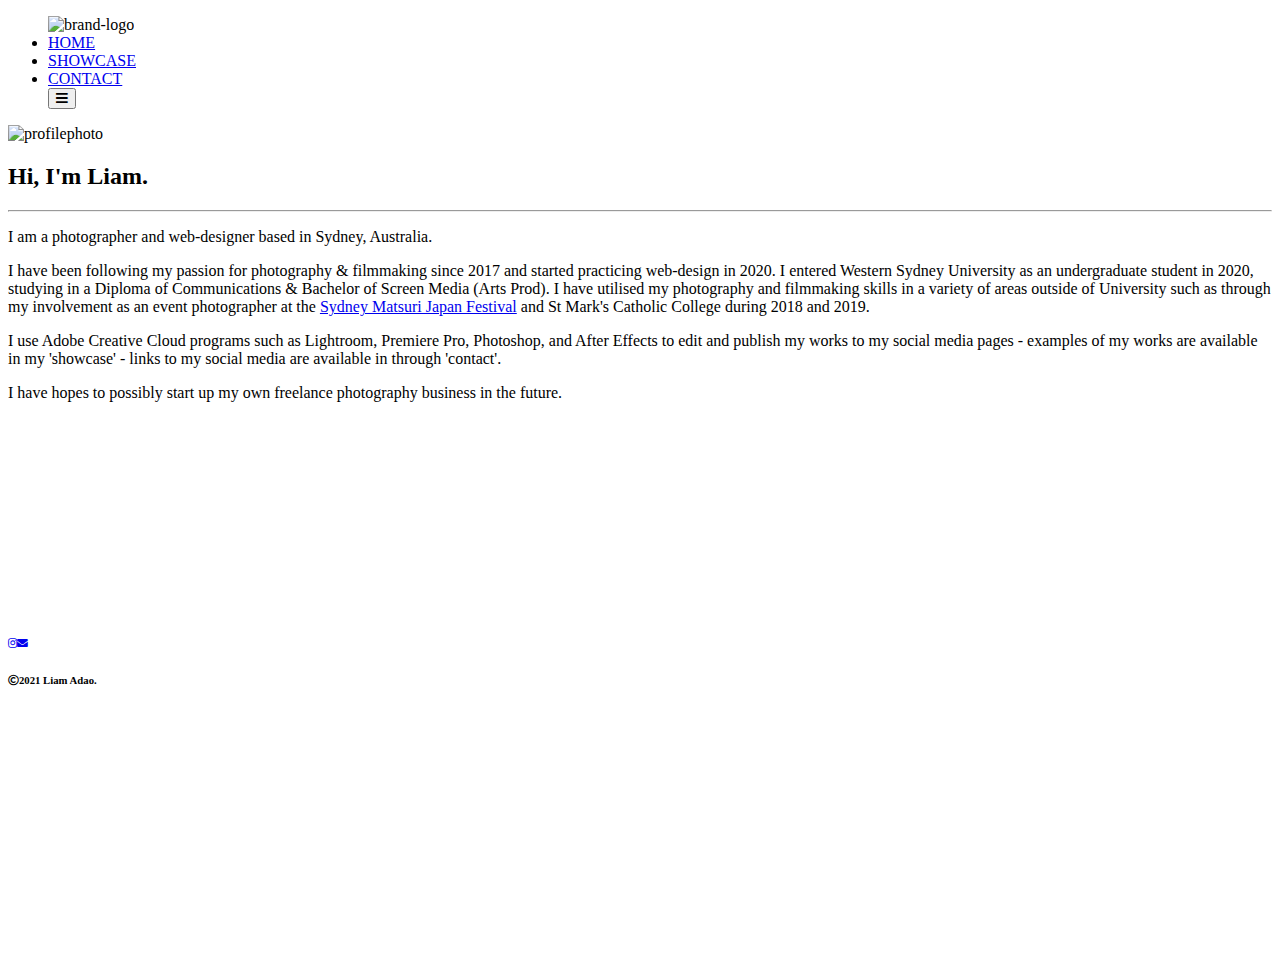
==== index.html @ 0d2a9baf "second revision" ====
<!DOCTYPE html>
<html lang="en" dir="ltr">
  <head>
    <meta charset="utf-8"><meta name="viewport" content="width=device-width, initial-scale=1, shrink-to-fit=no">
    <meta name="description" content="Liam Adao's Resume"
    <meta name="author" content="Liam Adao">
    <title>Liam Adao | HOME</title>
    <!--icons-->
    <link  href="https://use.fontawesome.com/releases/v5.7.0/css/all.css" rel="stylesheet">
    <!-- Bootstrap core CSS -->
    <link href="css/bootstrap.css" rel="stylesheet">
    <!-- Custom styles for this template -->
    <link href="css/custom.css" rel="stylesheet">
    <link rel="preconnect" href="https://fonts.gstatic.com">
    <link href="https://fonts.googleapis.com/css2?family=Source+Sans+Pro:wght@300;400&display=swap" rel="stylesheet">
    <link href="https://fonts.googleapis.com/css2?family=Oswald:wght@200;500&display=swap" rel="stylesheet">
    <link href="https://fonts.googleapis.com/css2?family=Raleway&display=swap" rel="stylesheet">
    <!-- Overlay Coding -->

<script>
  function openOverlay() {
    let overlayDiv = document.querySelector(".overlay");
    console.log(overlayDiv.style.visibility);
    if (overlayDiv.style.visibility === 'hidden')
      overlayDiv.style.visibility = 'visible';
    else
      overlayDiv.style.visibility = 'hidden';
  }
</script>

<script>
  function closeOverlay() {
    let overlayDiv = document.querySelector(".overlay");
    console.log(overlayDiv.style.visibility);
    if (overlayDiv.style.visibility === 'visible')
      overlayDiv.style.visibility = 'hidden';
    else
      overlayDiv.style.visibility = 'visible';
  }
</script>

<!--Begin Main Content-->

  </head>
<body>
  <header>
  <div class="navbar">
    <ul>
      <img src="./img/brandlogo.svg" alt="brand-logo">
      <li><a href="index.html" target="_self">HOME</a></li>
      <li><a href="projects.html" target="_self">SHOWCASE</a></li>
      <li><a href="contact.html" target="_self">CONTACT</a></li>
      <div class="navbtn">
        <button type="button" onclick="openOverlay()"><i class="fas fa-bars"></i></button>
      </div>
    </ul>
  </div>
  </header>

<div class="MainContent">
  <section class="container-fluid text-center">
    <article class="container">
      <img class="profile-image" src="./img/profilephoto.jpg" class="rounded-circle" alt="profilephoto">
      <h2>Hi, I'm Liam.</h2>
      <hr>
      <p>I am a photographer and web-designer based in Sydney, Australia.</p>
      <p>I have been following my passion for photography & filmmaking since 2017 and started practicing web-design in 2020. I entered Western Sydney University as an undergraduate student in 2020, studying in a Diploma of Communications & Bachelor of Screen Media (Arts Prod). I have utilised my photography and filmmaking skills in a variety of areas outside of University such as through my involvement as an event photographer at the <a href="https://matsurisydney.com/">Sydney Matsuri Japan Festival</a> and St Mark's Catholic College during 2018 and 2019.</p>
      <p>I use Adobe Creative Cloud programs such as Lightroom, Premiere Pro, Photoshop, and After Effects to edit and publish my works to my social media pages - examples of my works are available in my 'showcase' - links to my social media are available in through 'contact'.</p>
      <p>I have hopes to possibly start up my own freelance photography business in the future.</p>
      <div class="container" style="text-align:center;">
        <video autoplay loop muted style="display:inline-block; margin-top:40px;">
          <source src="./img/Project2BVideoElement.mp4" type="video/mp4">
        </video>
      </div>
    </article>
</div>
<footer class='sticky-footer'>
    <h6><a href="https://www.instagram.com/adaeoh/?hl=en"><i class="fab fa-instagram"></i></a><a href="mailto:adaeoh@gmail.com"><i class="fas fa-envelope"></i></a><h6>
    <h6><i class="far fa-copyright"></i>2021 Liam Adao.</h6>
</footer>

<div class="overlay" style="visibility:hidden;">
  <div id="overlay-menu">
    <h2>MENU</h2>
    <hr>
    <li><a class="overlay-links" href="index.html" target="_self">HOME</a></li>
    <br>
    <li><a class="overlay-links" href="projects.html" target="_self">SHOWCASE</a></li>
    <br>
    <li><a class="overlay-links" href="contact.html" target="_self">CONTACT</a></li>
    <br>
    <br>
    <br>
    <br>
    <button type="button" onclick="closeOverlay()">BACK</button>
  </div>
</div>

  <script src="https://code.jquery.com/jquery-3.3.1.slim.min.js" integrity="sha384-q8i/X+965DzO0rT7abK41JStQIAqVgRVzpbzo5smXKp4YfRvH+8abtTE1Pi6jizo" crossorigin="anonymous"></script>
  <script src="https://cdnjs.cloudflare.com/ajax/libs/popper.js/1.14.3/umd/popper.min.js" integrity="sha384-ZMP7rVo3mIykV+2+9J3UJ46jBk0WLaUAdn689aCwoqbBJiSnjAK/l8WvCWPIPm49" crossorigin="anonymous"></script>
  <script src="https://stackpath.bootstrapcdn.com/bootstrap/4.1.2/js/bootstrap.min.js" integrity="sha384-o+RDsa0aLu++PJvFqy8fFScvbHFLtbvScb8AjopnFD+iEQ7wo/CG0xlczd+2O/em" crossorigin="anonymous"></script>


</body>

</html>
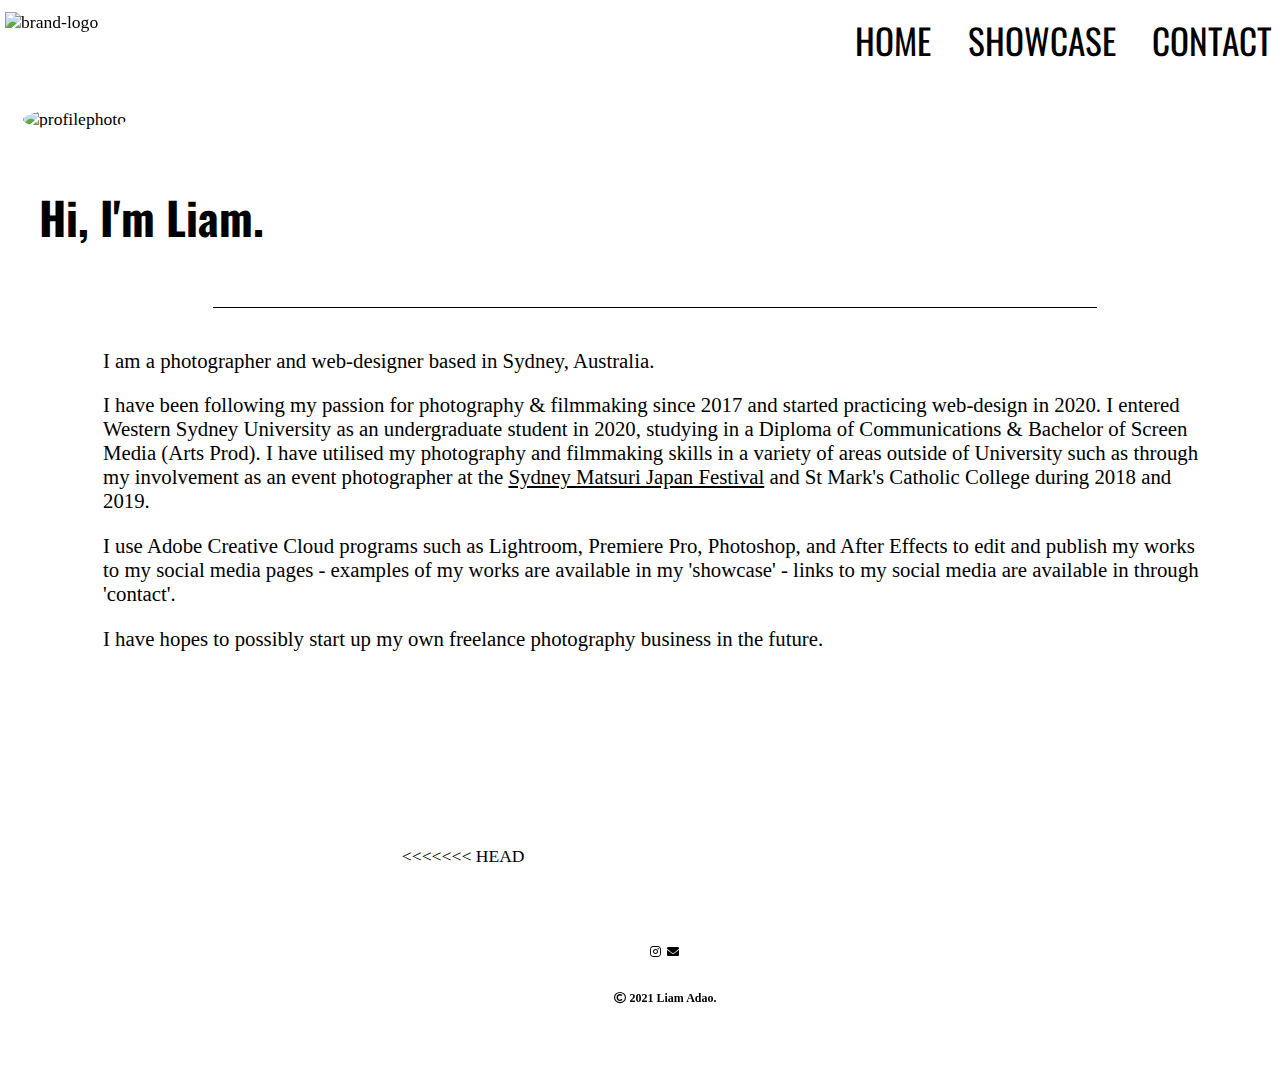
==== commit 150842e3: "logo changes and coding changes." ====
--- a/index.html
+++ b/index.html
@@ -7,6 +7,7 @@
     <title>Liam Adao | HOME</title>
     <!--icons-->
     <link  href="https://use.fontawesome.com/releases/v5.7.0/css/all.css" rel="stylesheet">
+    <link rel="shortcut icon" type="image/jpg" href="./img/logo3.svg"/>
     <!-- Bootstrap core CSS -->
     <link href="css/bootstrap.css" rel="stylesheet">
     <!-- Custom styles for this template -->
@@ -46,7 +47,7 @@
   <header>
   <div class="navbar">
     <ul>
-      <img src="./img/brandlogo.svg" alt="brand-logo">
+      <img src="./img/logo3.svg" alt="brand-logo">
       <li><a href="index.html" target="_self">HOME</a></li>
       <li><a href="projects.html" target="_self">SHOWCASE</a></li>
       <li><a href="contact.html" target="_self">CONTACT</a></li>
@@ -60,7 +61,7 @@
 <div class="MainContent">
   <section class="container-fluid text-center">
     <article class="container">
-      <img class="profile-image" src="./img/profilephoto.jpg" class="rounded-circle" alt="profilephoto">
+      <img class="profile-image" src="./img/profilephoto.JPG" class="rounded-circle" alt="profilephoto">
       <h2>Hi, I'm Liam.</h2>
       <hr>
       <p>I am a photographer and web-designer based in Sydney, Australia.</p>
@@ -68,7 +69,11 @@
       <p>I use Adobe Creative Cloud programs such as Lightroom, Premiere Pro, Photoshop, and After Effects to edit and publish my works to my social media pages - examples of my works are available in my 'showcase' - links to my social media are available in through 'contact'.</p>
       <p>I have hopes to possibly start up my own freelance photography business in the future.</p>
       <div class="container" style="text-align:center;">
-        <video autoplay loop muted style="display:inline-block; margin-top:40px;">
+<<<<<<< HEAD
+        <video autoplay loop muted playsinline style="display:inline-block; margin-top:40px;pointer-events:none;">
+=======
+        <video playsinline autoplay loop muted style="display:inline-block; margin-top:40px;">
+>>>>>>> refs/remotes/origin/master
           <source src="./img/Project2BVideoElement.mp4" type="video/mp4">
         </video>
       </div>
--- a/css/custom.css
+++ b/css/custom.css
@@ -0,0 +1,474 @@
+/* Custom styles to overide bootstrap 4.css */
+
+
+ul {
+  list-style-type: none;
+  display:inline-block;
+  padding-left:0px;
+  padding-right:20px;
+  overflow: hidden;
+  background-color: #fff;
+  position: fixed;
+  top: 0;
+  width: 100%;
+  margin: 0;
+  text-align:right;
+}
+
+ul img {
+    height: 55px;
+    position: fixed;
+    top: 12px;
+    left: 5px;
+    padding-top: 0;
+}
+
+li {
+  display:inline-block;
+}
+
+li a {
+  color: #000;
+  display: inline-block;
+  text-align: center;
+  padding: 14px 16px;
+  text-decoration: none;
+  font-family: 'Oswald', sans-serif;
+  font-size: 2.2rem;
+}
+}
+/* Link Styling */
+
+li a:hover {
+  text-decoration: none;
+  color: black;
+}
+
+li a::after {
+  content: '';
+  display: block;
+  width: 0;
+  height: 2px;
+  background: #000;
+  transition: width .3s
+}
+
+li a:hover::after {
+  width: 100%;
+  transition: width .3s;
+}
+
+/* Add a gray right border to all list items, except the last item (last-child) */
+li {
+  border-right: 0px solid #000;
+}
+
+li:last-child {
+  border-right: none;
+}
+
+/* Scrollbar */
+html {
+<<<<<<< HEAD
+    -font-size: 16px
+=======
+    font-size:16px;
+>>>>>>> refs/remotes/origin/master
+    width:100vw;
+    overflow-x:hidden;
+    scroll-behavior: smooth;
+}
+
+.back-to-top-link {
+  display: inline-block;
+  text-decoration: none;
+  font-size: 3.5rem;
+  line-height: 3rem;
+  text-align: center;
+  width: 3rem;
+  height: 3rem;
+  border-radius: 50%;
+
+  /* emoji don't behave like regular fonts
+     so this helped position it correctly */
+  padding: 0.25rem;
+
+  position: fixed;
+  top: 700px;
+  left: 70px;
+  padding-top: 0;
+
+}
+
+.back-to-top-link:hover {
+  color: black;
+}
+
+@media screen and (max-width: 1400px) {
+  .back-to-top-link {
+    display:none;
+  }
+}
+
+/* Overlay CSS */
+
+.overlay {
+  position:fixed;
+  padding:0;
+  margin:0;
+  top:0;
+  left:0;
+  width:100%;
+  height:100%;
+  background:#fff;
+}
+
+#overlay-menu {
+    position:fixed;
+    left:50%;
+    top:50%;
+    text-align: center;
+    width:65%;
+    background: #ffffff00;
+    transform: translate(-50%, -50%);
+}
+
+li a:hover {
+  text-decoration:none;
+}
+
+/* starter template section */
+body {
+  padding-top: 0rem;
+  position: relative;
+  font-size: 1.1rem;
+  min-height: 100vh;
+  opacity: 1;
+  animation: fadeIn 1s ease;
+}
+
+@keyframes fadeIn {
+  0% {
+    opacity: 0;
+  }
+  100% {
+    opacity: 1;
+  }
+}
+
+img {
+  vertical-align: middle;
+  border-style: none;
+}
+
+video {
+  width:40%;
+}
+
+.profile-image {
+  height:250px;
+  border-radius:50%;
+}
+
+.container-fluid {
+    width: 100%;
+    padding: 10;
+    padding-right: 15px;
+    padding-left: 15px;
+    margin-right: auto;
+    margin-left: auto;
+}
+
+article.container {
+  padding-top: 100px;
+  background-image: url(./img/about-background.jpg);
+}
+
+hr {
+  margin-top: 1rem;
+  margin-bottom: 1rem;
+  margin-left: auto;
+  margin-right: auto;
+  padding-top: 20px;
+  width: 70%;
+    border: 0;
+  border-top: 1px solid #000;
+}
+
+h1 {
+  color: #FFFFFF;
+  font-family: 'Oswald', sans-serif;
+}
+
+h2 {
+  font-size: 2.8rem;
+  padding: 1rem;
+  padding-bottom: 20px;
+  font-family: 'Oswald', sans-serif;
+  color: #000;
+}
+
+h3 {
+  font-size: 2rem;
+  font-family: 'Oswald', sans-serif;
+}
+
+h4 {
+  font-size: 1.2rem;
+  font-family: 'Oswald', sans-serif;
+}
+
+h5 {
+  font-size: 1.25rem;
+}
+
+h6 {
+  font-size: 0.75rem;
+}
+
+p {
+<<<<<<< HEAD
+  font-size:1rem;
+=======
+  font-size: 1rem;
+>>>>>>> refs/remotes/origin/master
+  font-family: 'Raleway', sans-serif;
+  font-weight: 300;
+  color: #000;
+}
+
+.sticky-footer {
+  position: sticky;
+  padding: 1.5rem;
+  padding-top:3rem;
+  top: 100%;
+  left:0;
+  bottom:0;
+  width:100%;
+  text-align:center;
+}
+
+i {
+  padding:3px;
+}
+
+a {
+  color: black;
+}
+
+a:hover {
+  color: #000;
+}
+
+.col-sm-4 {
+    -ms-flex: 0 0 33.333333%;
+    flex: 0 0 33.333333%;
+    max-width: 33.333333%;
+    padding-bottom: 32px;
+}
+
+section.container-fluid.text-center {
+  padding-left:15px;
+}
+
+.video-container iframe, .video-container object, .video-container embed { position:absolute;
+top:0;
+left:0;
+width:100%;
+height:100%;
+padding-top:20px;
+padding-bottom:20px;
+}
+
+/* Email Form CSS */
+
+label {
+  font-size: 1.75rem;
+  font-family: 'Oswald', sans-serif;
+}
+
+input {
+  margin:15px;
+  font-family: 'Raleway', sans-serif;
+  text-align: center;
+  padding:5px;
+}
+
+textarea {
+  margin:15px;
+  font-family: 'Raleway', sans-serif;
+  max-width:95%;
+  padding:10px;
+}
+
+button {
+  border: none;
+  background-color: #000;
+  padding: 14px 28px;
+  font-size: 16px;
+  margin:12px;
+  cursor: pointer;
+  display: inline-block;
+  color: #FFF;
+  font-family: 'Oswald', sans-serif;
+  border-radius:12px;
+}
+
+/* On mouse-over */
+button:hover {background: #fff; color:#000; border-radius:12px; border: 2px solid black;}
+
+.default {color: black;}
+
+/* Project Image Gallery CSS */
+
+.row {
+  display: flex;
+  flex-wrap: wrap;
+  padding: 0 4px;
+}
+
+/* Create four equal columns that sits next to each other */
+.column {
+  flex: 50%;
+  max-width: 50%;
+  padding: 0 4px;
+}
+
+.column img {
+  margin-top: 8px;
+  vertical-align: middle;
+  width: 100%;
+}
+
+#sociallinks
+
+i {
+  font-size: 5rem;
+  margin:30px;
+}
+
+ i:hover {
+  color:#000;
+}
+
+/* Responsive layout - makes a two column-layout instead of four columns */
+@media screen and (max-width: 800px) {
+  .column {
+    flex: 50%;
+    max-width: 50%;
+  }
+}
+
+/* Responsive layout - makes the two columns stack on top of each other instead of next to each other */
+@media screen and (max-width: 600px) {
+  .column {
+    flex: 100%;
+    max-width: 100%;
+  }
+}
+
+/* Small Devices (phones, 320px and up) */
+
+@media (min-width: 320px) {
+  .navbar li {
+    display:none;
+  }
+
+  video {
+    width:80%;
+  }
+
+  .profile-image {
+    height:200px;
+  }
+
+  h2 {
+
+  }
+
+}
+
+/* Medium devices (tablets, 768px and up) */
+
+@media (min-width: 576px) {
+.col-sm-12 {
+  -ms-flex: 0 0 100%;
+  flex: 0 0 100%;
+  max-width: 100%;
+  padding:1;
+  padding-bottom: 35px;
+}
+
+p {
+  font-size: 1.1rem;
+  font-weight: 300;
+}
+
+.navbar li {
+  display:none;
+}
+
+video {
+  width:45%;
+}
+
+}
+
+@media (min-width: 768px) {
+p {
+  font-size: 1.1rem;
+  font-weight: 300;
+}
+
+.navbar li {
+  display:none;
+}
+
+}
+
+/* Large devices (desktops, 992px and up) */
+@media (min-width: 992px) {
+p {
+  font-weight: 300;
+}
+
+.navbtn {
+  display:none;
+}
+
+.navbar li {
+  display:inline-block;
+}
+
+video {
+  width:30%;
+}
+
+}
+
+/* Extra large devices (large desktops, 1200px and up) */
+@media (min-width: 1200px) {
+
+p {
+  padding: 0 80px 0 80px;
+  font-size: 1.3rem;
+  font-weight: 300;
+}
+
+h2 {
+  font-size: 2.8rem;
+}
+
+.navbtn {
+  display:none;
+}
+
+.navbar li {
+  display:inline-block;
+}
+
+video {
+  width:30%;
+}
+
+}
